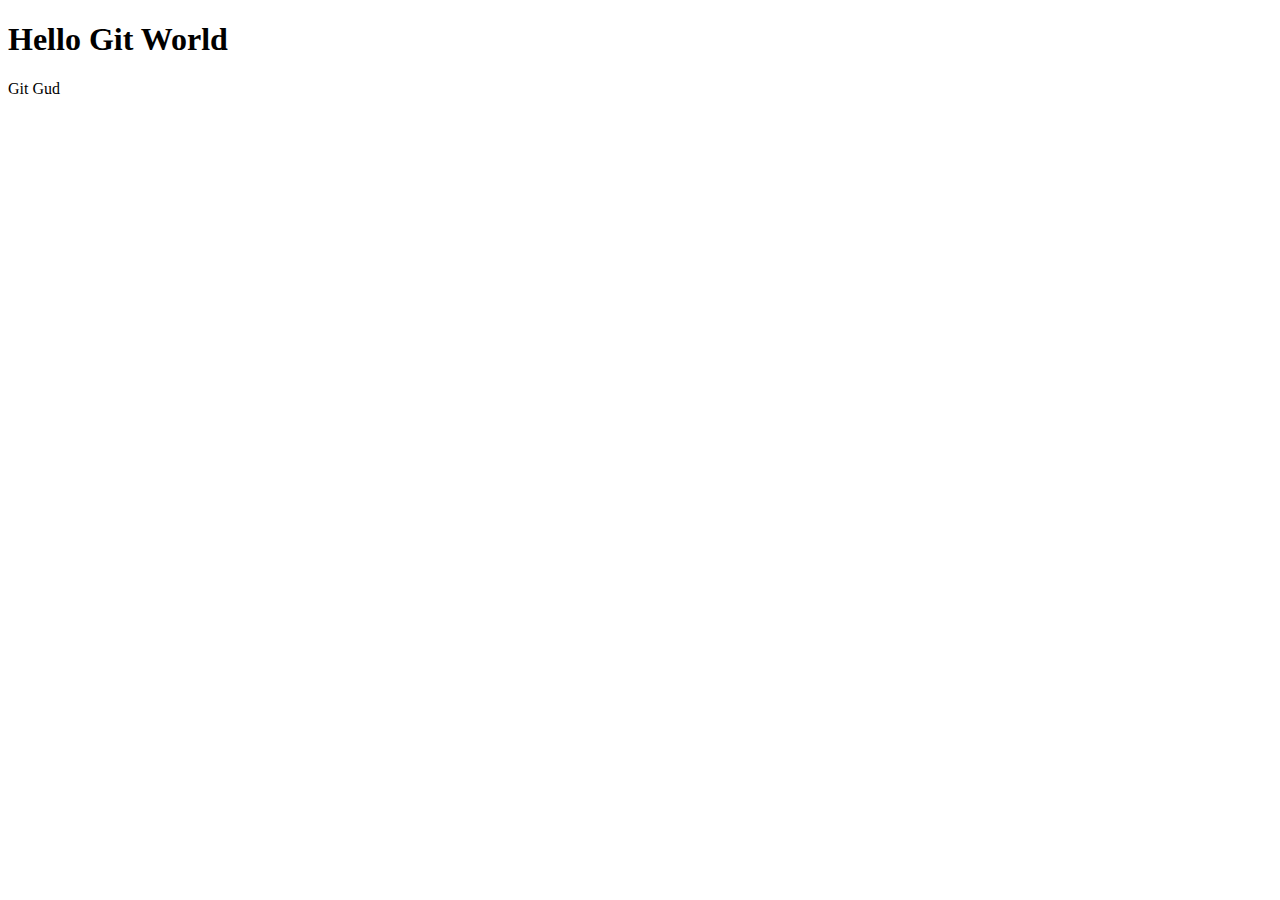
==== New Text Document.html @ 07dd19a4 "This is the initial commit" ====
<!DOCTYPE html>
<html lang="en">
<head>
    <meta charset="UTF-8">
    <meta http-equiv="X-UA-Compatible" content="IE=edge">
    <meta name="viewport" content="width=device-width, initial-scale=1.0">
    <title>Document</title>
</head>
<body>
    <h1>Hello Git World</h1>
    <p>Git Gud</p>
</body>
</html>
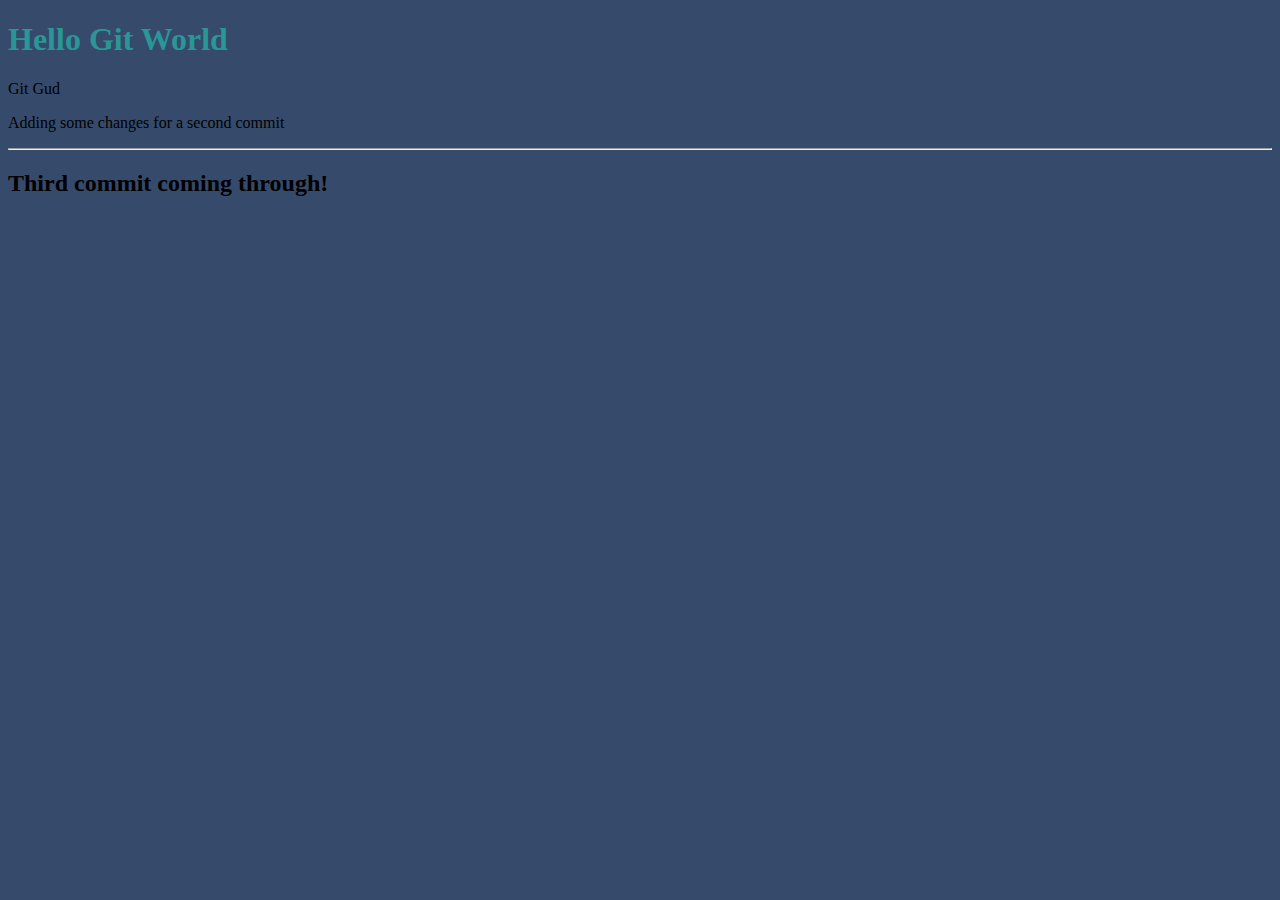
==== commit 592e5252: "Testing out third commit in VSCode" ====
--- a/New Text Document.html
+++ b/New Text Document.html
@@ -4,10 +4,15 @@
     <meta charset="UTF-8">
     <meta http-equiv="X-UA-Compatible" content="IE=edge">
     <meta name="viewport" content="width=device-width, initial-scale=1.0">
+    <link rel="stylesheet" href="styles.css">
     <title>Document</title>
 </head>
 <body>
     <h1>Hello Git World</h1>
     <p>Git Gud</p>
+    <p>Adding some changes for a second commit</p>
+
+    <hr>
+    <h2>Third commit coming through!</h2>
 </body>
 </html>--- a/styles.css
+++ b/styles.css
@@ -0,0 +1,6 @@
+body{
+    background-color: rgb(54, 75, 107);
+}
+h1 {
+    color: rgb(42, 150, 150);
+}